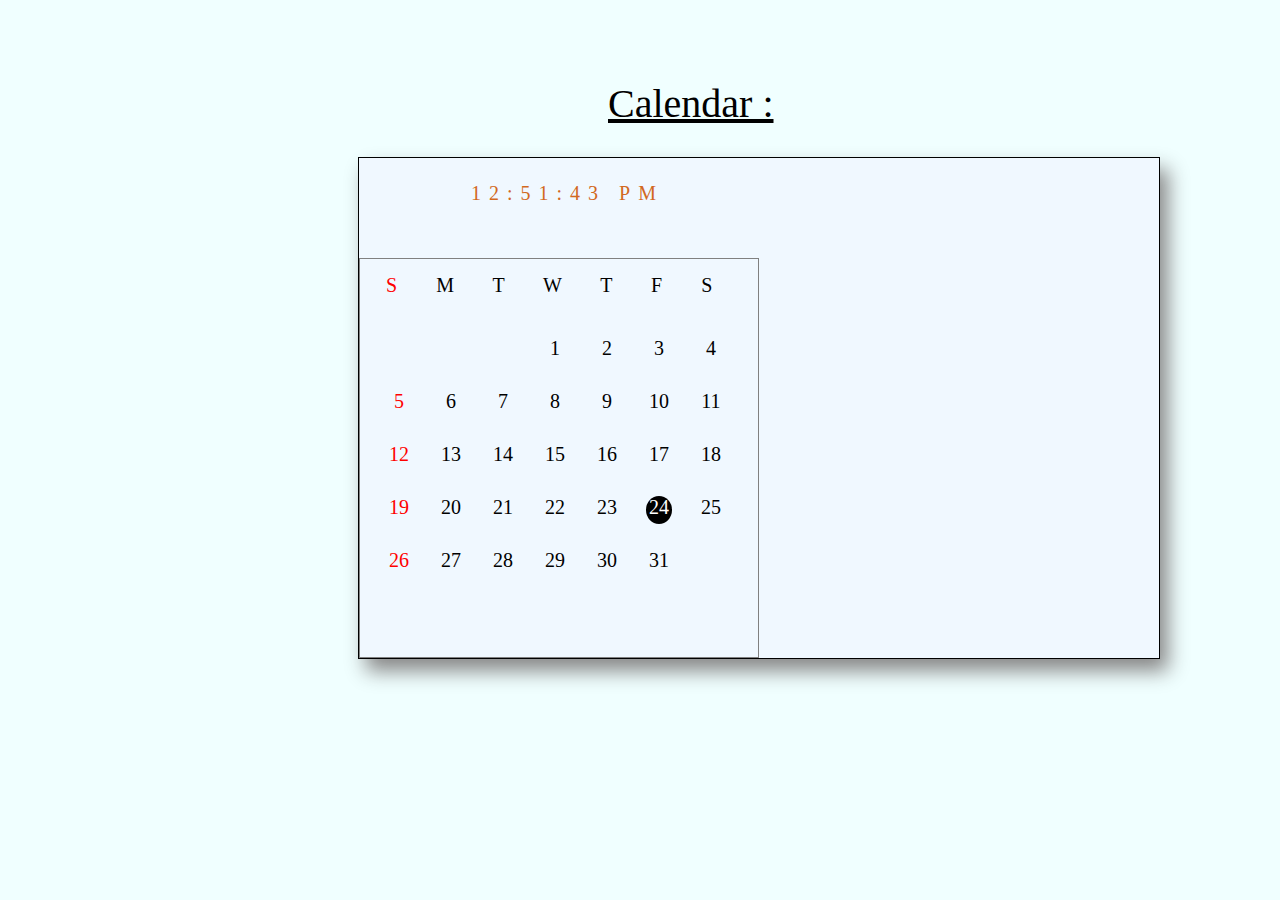
==== try.html @ e64f3565 "Add files via upload" ====
<!DOCTYPE html>
<html>
    <head>
        <title>Calendar App</title>
       <link rel="stylesheet" type="text/css" href="try.css">
       
    </head>
    <body>
        <div id="text">Calendar :</div>
        <div id="calendar">
            <div id="time">
            
            </div>
            <div id="date">
                <span id="red">S</span> M T W T F S
                <div id="days">
                    <div class="day">1 </div>
                    <div class="day">2 </div>
                    <div class="day">3 </div>
                    <div class="day">4 </div>
                    <div class="day">5 </div>
                    <div class="day">6 </div>
                    <div class="day">7 </div>
                    <div class="day">8 </div>
                    <div class="day">9 </div>
                    <div class="day">10</div>
                    <div class="day">11</div>
                    <div class="day">12</div>
                    <div class="day">13</div>
                    <div class="day">14</div>
                    <div class="day">15</div>
                    <div class="day">16</div>
                    <div class="day">17</div>
                    <div class="day">18</div>
                    <div class="day">19</div>
                    <div class="day">20</div>
                    <div class="day">21</div>
                    <div class="day">22</div>
                    <div class="day">23</div>
                    <div class="day">24</div>
                    <div class="day">25</div>
                    <div class="day">26</div>
                    <div class="day">27</div>
                    <div class="day">28</div>
                    <div class="day">29</div>
                    <div class="day">30</div>
                    <div class="day">31</div>
                                    </div>
            </div>
            <div id="photo"></div>
        </div>
         <script type="text/javascript" src="try.js"></script>
    </body>
</html>
---- try.css ----
body{
    background-color: azure;
    font-family:serif;
}
#text{
    box-sizing: border-box;
    font-size: 40px;
    margin-left: 600px;
    margin-top: 80px;
    margin-bottom: 30px;
    text-decoration: underline;
    font-family: cursive;

    
}
#calendar{
    background-color:aliceblue;
    position: relative;
     margin-left: 350px;
        width: 800px;
        height: 500px;
        border: 1px solid black;
      box-shadow: 8px 12px 19px #888888;
}

#time{

    width: 50%;
    height: 20%;
    box-sizing: border-box;
    padding-left: 14%;
    padding-top: 3%;
    font-size: 20px;
        color:chocolate;
    letter-spacing: 8px;
}

#date{
    border: 1px solid grey;
    width: 50%;
    height: 80%;
    font-size: 20px;
    box-sizing: border-box;
    letter-spacing: 17px;
    padding-left: 26px;
    padding-top: 15px;

}
#days{
    letter-spacing: normal;
    box-sizing: border-box;
    padding-top: 40px;
    display: flex;
    flex-wrap: wrap;
    text-align: center;
    
}
.day{
    width: 26px;
    height: 28px;
    margin-right: 26px;
    margin-bottom: 25px;
    border-radius: 50%;
    
}
.day:nth-child(1){
    margin-right: 26px;
}
.day:nth-child(2){
    margin-right: 26px;
}
.day:nth-child(3){
    margin-right: 26px;
}
.day:nth-child(4){
    margin-right: 26px;
}
.day:nth-child(5){
    margin-right: 26px;
}
.day:nth-child(6){
    margin-right: 26px;
}
.day:nth-child(7){
    margin-right: 26px;
}
.day:nth-child(8){
    margin-right: 26px;
}
.day:nth-child(9){
    margin-right: 26px;
}
#red{
    color: red;
}
.event{
    color: white;
    background-color: orange;
}
.event:hover{
    cursor: pointer;
}
#photo{
    width:50%;
    height: 100%;
    border: transparent;
    position: absolute;
    top: 0;
    right: 0;
    background-image: url(images.jpg);
}
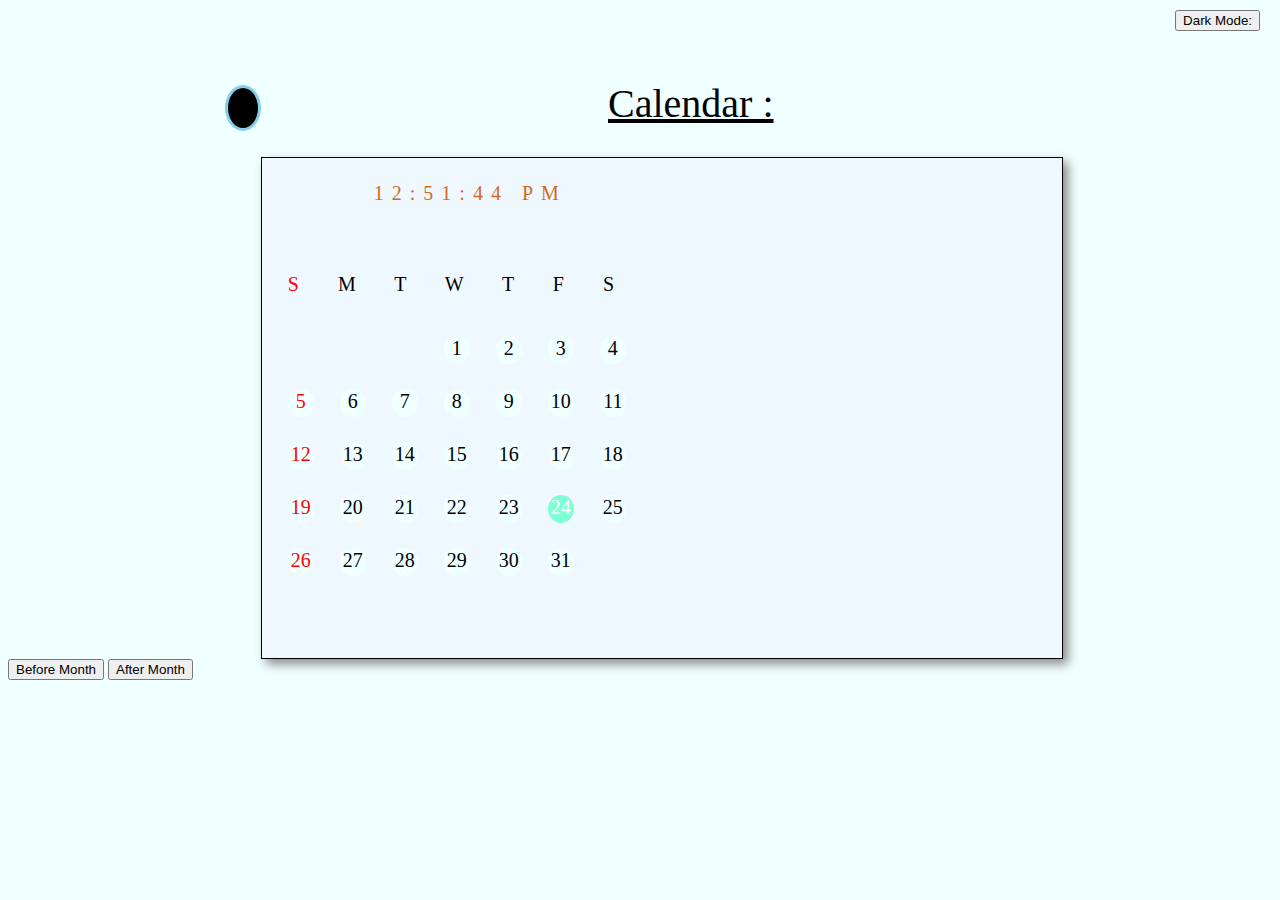
==== commit 5cd3dbaa: "Add files via upload" ====
--- a/try.html
+++ b/try.html
@@ -6,49 +6,56 @@
        
     </head>
     <body>
-        <div id="text">Calendar :</div>
-        <div id="calendar">
-            <div id="time">
+    <div id="dark"><button id="dark_button" onclick="dark_mode_event()">Dark Mode:</button></div>
+        <div id="text">Calendar :
+        </div>
+        <div class="microphone">
+            </div>
+        <div id="calendar" >
+            <div id="time" >
             
             </div>
             <div id="date">
-                <span id="red">S</span> M T W T F S
+              <div id="week">  <span id="red">S</span> M T W T F S
+                  </div>
                 <div id="days">
-                    <div class="day">1 </div>
-                    <div class="day">2 </div>
-                    <div class="day">3 </div>
-                    <div class="day">4 </div>
-                    <div class="day">5 </div>
-                    <div class="day">6 </div>
-                    <div class="day">7 </div>
-                    <div class="day">8 </div>
-                    <div class="day">9 </div>
-                    <div class="day">10</div>
-                    <div class="day">11</div>
-                    <div class="day">12</div>
-                    <div class="day">13</div>
-                    <div class="day">14</div>
-                    <div class="day">15</div>
-                    <div class="day">16</div>
-                    <div class="day">17</div>
-                    <div class="day">18</div>
-                    <div class="day">19</div>
-                    <div class="day">20</div>
-                    <div class="day">21</div>
-                    <div class="day">22</div>
-                    <div class="day">23</div>
-                    <div class="day">24</div>
-                    <div class="day">25</div>
-                    <div class="day">26</div>
-                    <div class="day">27</div>
-                    <div class="day">28</div>
-                    <div class="day">29</div>
-                    <div class="day">30</div>
-                    <div class="day">31</div>
+                    <div class="day" onclick="create_event(1,null)">1 </div>
+                    <div class="day" onclick="create_event(2,null)">2 </div>
+                    <div class="day" onclick="create_event(3,null)">3 </div>
+                    <div class="day" onclick="create_event(4,null)">4 </div>
+                    <div class="day" onclick="create_event(5,null)">5 </div>
+                    <div class="day" onclick="create_event(6,null)">6 </div>
+                    <div class="day" onclick="create_event(7,null)">7 </div>
+                    <div class="day" onclick="create_event(8,null)">8 </div>
+                    <div class="day" onclick="create_event(9,null)">9 </div>
+                    <div class="day" onclick="create_event(10,null)">10</div>
+                    <div class="day" onclick="create_event(11,null)">11</div>
+                    <div class="day" onclick="create_event(12,null)">12</div>
+                    <div class="day" onclick="create_event(13,null)">13</div>
+                    <div class="day" onclick="create_event(14,null)">14</div>
+                    <div class="day" onclick="create_event(15,null)">15</div>
+                    <div class="day" onclick="create_event(16,null)">16</div>
+                    <div class="day" onclick="create_event(17,null)">17</div>
+                    <div class="day" onclick="create_event(18,null)">18</div>
+                    <div class="day" onclick="create_event(19,null)">19</div>
+                    <div class="day" onclick="create_event(20,null)">20</div>
+                    <div class="day" onclick="create_event(21,null)">21</div>
+                    <div class="day" onclick="create_event(22,null)">22</div>
+                    <div class="day" onclick="create_event(23,null)">23</div>
+                    <div class="day" onclick="create_event(24,null)">24</div>
+                    <div class="day" onclick="create_event(25,null)">25</div>
+                    <div class="day" onclick="create_event(26,null)">26</div>
+                    <div class="day" onclick="create_event(27,null)">27</div>
+                    <div class="day" onclick="create_event(28,null)">28</div>
+                    <div class="day" onclick="create_event(29,null)">29</div>
+                    <div class="day" onclick="create_event(30,null)">30</div>
+                    <div class="day" onclick="create_event(31,null)">31</div>
                                     </div>
             </div>
             <div id="photo"></div>
         </div>
+        <button id="before">Before Month</button>
+        <button id="after">After Month</button>
          <script type="text/javascript" src="try.js"></script>
     </body>
 </html>--- a/try.css
+++ b/try.css
@@ -16,15 +16,19 @@
 #calendar{
     background-color:aliceblue;
     position: relative;
-     margin-left: 350px;
+     margin-left: 20%;
         width: 800px;
         height: 500px;
         border: 1px solid black;
-      box-shadow: 8px 12px 19px #888888;
+        box-shadow: 5px 5px 10px #888888;
+
+}
+#calendar:hover{
+    box-shadow: 8px 12px 19px #888888;
 }
 
 #time{
-
+    box-sizing: border-box;
     width: 50%;
     height: 20%;
     box-sizing: border-box;
@@ -36,7 +40,7 @@
 }
 
 #date{
-    border: 1px solid grey;
+    
     width: 50%;
     height: 80%;
     font-size: 20px;
@@ -58,6 +62,8 @@
 .day{
     width: 26px;
     height: 28px;
+    box-sizing: border-box;
+    padding-top: 1px;
     margin-right: 26px;
     margin-bottom: 25px;
     border-radius: 50%;
@@ -97,8 +103,13 @@
     color: white;
     background-color: orange;
 }
+.day:hover{
+    cursor: pointer;
+    background-color: skyblue;
+    font-weight: bold;
+}
 .event:hover{
-    cursor: pointer;
+    background-color: darkorange;
 }
 #photo{
     width:50%;
@@ -108,4 +119,186 @@
     top: 0;
     right: 0;
     background-image: url(images.jpg);
-}+}
+@media screen and (max-width:1100px){
+    #calendar{
+        width:80%;
+        margin-left: 80px;
+       
+    }
+}
+@media screen and (max-width:1050px){
+    #text{
+        margin-left: 10px;
+    }
+    #calendar{
+        widht:90%;
+        margin-left: 120px;
+    }
+    #time{
+        font-size: 20px;
+         padding-top: 30px;
+    }
+    #photo{
+        width: 47%;
+    }
+    #date{
+        width: 53%;
+    }
+    #week{
+        margin-right: 8%;
+    }
+    #red{
+        margin-left: 0px;
+    }
+}
+
+@media screen and (max-width:982px){
+    #text{
+        margin-left: 10px;
+    }
+    #calendar{
+        widht:60%;
+        margin-left: 70px;
+    }
+        #time{
+        font-size: 20px;
+        padding-top: 30px;
+    }
+    #photo{
+        width: 45%;
+    }
+    #date{
+        width: 55%;
+    }
+    #week{
+        letter-spacing: 16px;
+    }
+    .day{
+        margin-right: 24px;
+    }
+    .day:nth-child(1){
+        margin-right: 22px;
+    }
+    .day:nth-child(2){
+        margin-right: 22px;
+    }
+    .day:nth-child(3){
+        margin-right: 23px;
+    }
+    .day:nth-child(4){
+        margin-right: 23px;
+    }
+    .day:nth-child(5){
+        margin-right: 20px;
+    }
+    .day:nth-child(6){
+        margin-right: 20px;
+    }
+}
+@media screen and (max-width:924px){
+    #text{
+        margin-left: 10px;
+        
+    }
+    #calendar{
+        width:80%;
+        margin-left: 80px;
+    }
+    #photo{
+        width: 40%;
+    }
+    #date{
+        width: 60%;
+    }
+    #week{
+        letter-spacing: 16px;
+    }
+    .day{
+        
+        margin-bottom: 25px;
+    }
+     .day:nth-child(1){
+        margin-right: 22px;
+    }
+    .day:nth-child(2){
+        margin-right: 22px;
+    }
+    .day:nth-child(3){
+        margin-right: 23px;
+    }
+    .day:nth-child(4){
+        margin-right: 23px;
+    }
+    .day:nth-child(5){
+        margin-right: 20px;
+    }
+    .day:nth-child(6){
+        margin-right: 20px;
+    }
+    
+}
+
+@media screen and (max-width:850px){
+    #calendar{
+        width:70%;
+        margin-left: 100px;
+    }
+        #time{
+        font-size: 20px;
+            padding-top: 30px;
+    }
+    #photo{
+        width: 40%;
+    }
+    #date{
+        width: 60%;
+    }
+    #week{
+        letter-spacing: 12px;
+    }
+    .day{
+        margin-right: 16px;
+        margin-bottom: 30px;
+    }
+}
+.microphone{
+    width:30px;
+    height: 40px;
+    position: absolute;
+    top: 85px;
+    left: 225px;
+    border-radius: 50%;
+    padding: 0;
+    background-size: cover;
+    background-color: black;
+    border: 3px solid skyblue;
+    background-image: url("https://www.pinclipart.com/picdir/middle/32-322562_open-google-microphone-icon-clipart.png");
+    background-size: 100% 100%;
+    margin: 0;
+    padding: 0;
+}
+
+.record{
+    animation: microphone-animation 1.5s infinite;
+}
+@keyframes microphone-animation{
+    0%{
+        transform: scale(0.9);
+        
+    }
+    70%{
+        transform: scale(1.0);
+        box-shadow: 0 0 0 8px rgba(0,148,255,1);
+    }
+    100%{
+        transform: scale(0.9);
+        
+    }
+}
+#dark{
+    position: absolute;
+    right: 20px;
+    top: 10px;
+}
+
